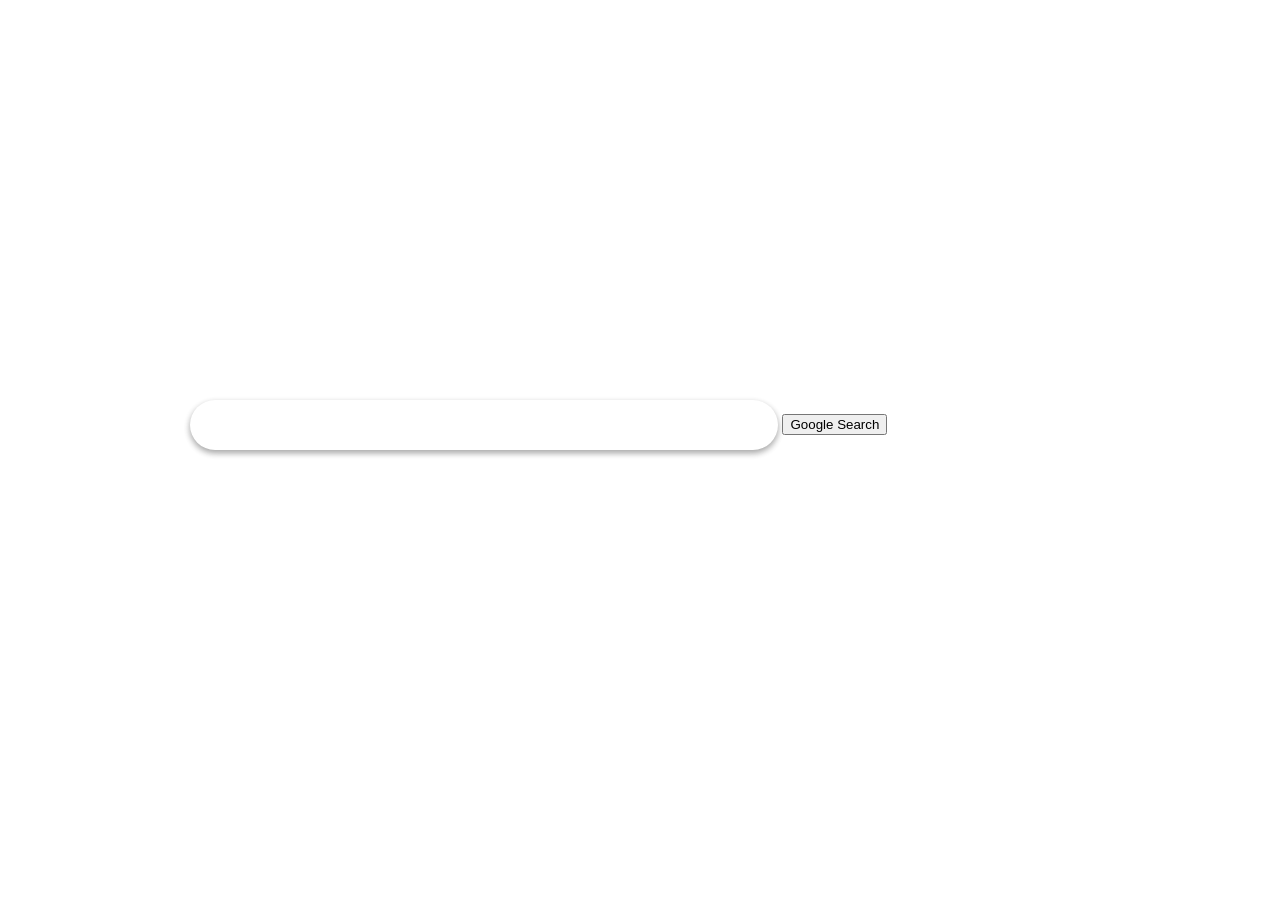
==== index.html @ d0821119 "google" ====
<!DOCTYPE html>
<html lang="en">
    <head>
        <title>Search</title> <link rel="stylesheet" href="./css/style.css">
    </head>
    <body>
        <div class="kantent">
            <form action="https://google.com/search" class="bacround">
                <input type="text" name="" style="border-radius: 30px;border: none; box-shadow: rgba(0, 0, 0, 0.16) 0px 3px 6px, rgba(0, 0, 0, 0.23) 0px 3px 6px;width: 584px;height: 47.6px;margin-top: 400px;">
                <input type="submit" value="Google Search">
            </form>
        </div>
    </body>
</html>
---- css/style.css ----
body{
    font-family: 'Arial', sans-serif;
    margin: 0;
    padding: 0;
    background-color: #f8f9fa;
    display: flex;
    flex-direction: column;
    align-items: center;
    justify-content: center;
    color: #333;
    background-color: white;
}

.img{
    margin: 190px;
    width: 400px;
    height: 200px;

}

.bacround{
    width: 900px;
    height: 200px;
    border-radius: 30px;
}
.kantent{
    border-radius: 40px;
}
input1{
    box-shadow: 30px;
}
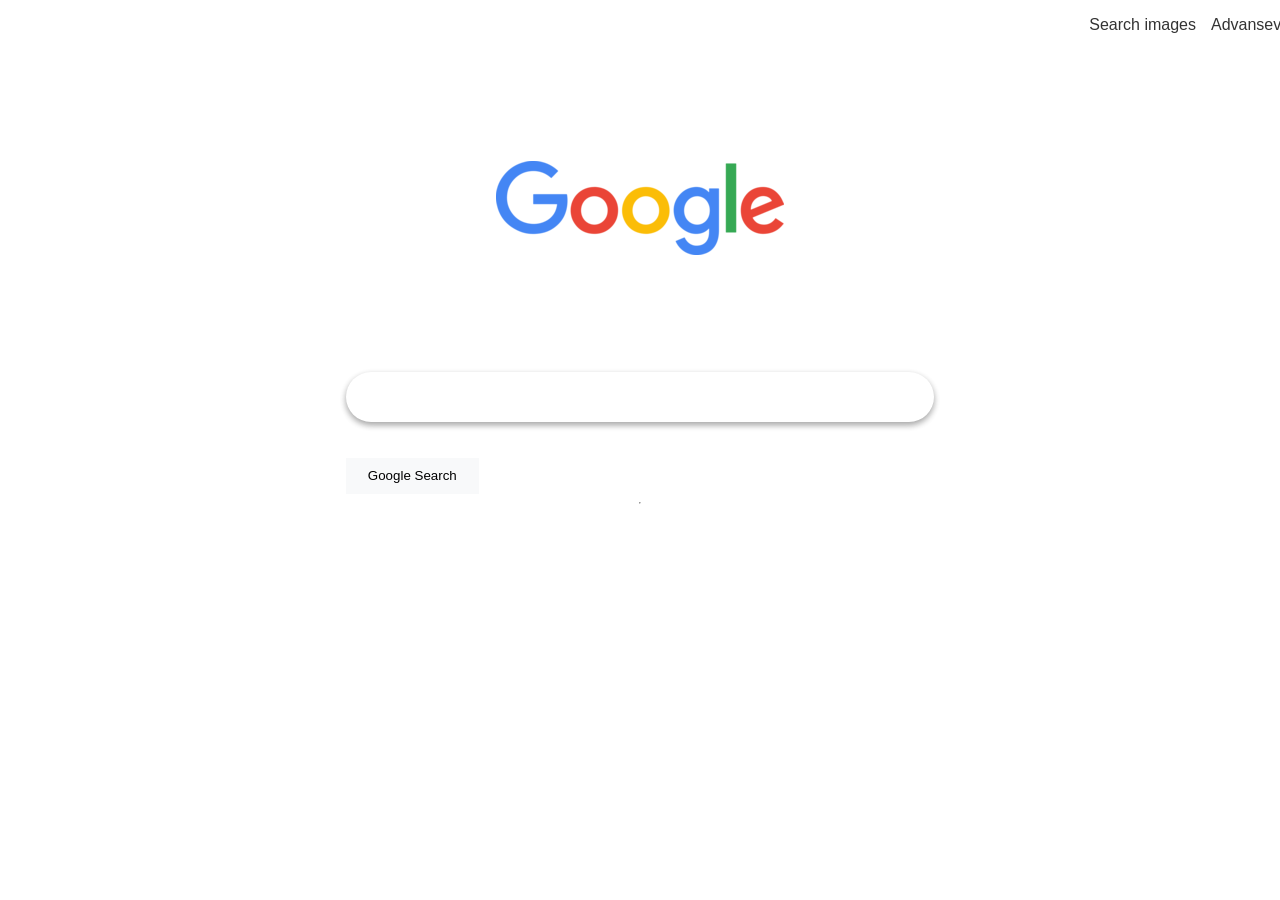
==== commit f98b792e: "project done" ====
--- a/index.html
+++ b/index.html
@@ -1,14 +1,30 @@
-<!DOCTYPE html>
-<html lang="en">
-    <head>
-        <title>Search</title> <link rel="stylesheet" href="./css/style.css">
-    </head>
-    <body>
-        <div class="kantent">
-            <form action="https://google.com/search" class="bacround">
-                <input type="text" name="" style="border-radius: 30px;border: none; box-shadow: rgba(0, 0, 0, 0.16) 0px 3px 6px, rgba(0, 0, 0, 0.23) 0px 3px 6px;width: 584px;height: 47.6px;margin-top: 400px;">
-                <input type="submit" value="Google Search">
-            </form>
-        </div>
-    </body>
-</html>+    <!DOCTYPE html>
+    <html lang="en">
+        <head>
+            <title>Search</title> <link rel="stylesheet" href="./css/style.css">
+            <link rel="stylesheet" href="https://cdnjs.cloudflare.com/ajax/libs/font-awesome/6.5.1/css/all.min.css">
+        </head>
+        <body>  
+            <div class="head">
+                <ul style="display: flex;justify-content: right;gap: 15px;list-style: none;justify-content: flex-end;">
+                    <li>Search images</li>
+                    <li>Advansev Search</li>
+                    <i class="fa-solid fa-grip"></i>
+                    <i class="fa-solid fa-user icon"></i>
+                
+                </ul>
+                    
+            </div>
+            <div class="img"><img src="./img/googleimg.png" alt=""></div>
+            
+            <div class="kantent">
+                
+                <form action="https://google.com/search" class="bacround">
+                    
+                    <input class="search-input" type="text" name="" ><br><br><br>
+                    <input class="submit-input" type="submit" value="Google Search" >
+                </form>
+            </div>
+            <hr>
+        </body>
+    </html>
--- a/css/style.css
+++ b/css/style.css
@@ -10,22 +10,43 @@
     color: #333;
     background-color: white;
 }
+.head {
+    width: 1508.8px;
+    height: 48px;
+    background-color: white;
+    
+}
 
-.img{
-    margin: 190px;
-    width: 400px;
-    height: 200px;
+
+.kantent{
+    border-radius: 40px;
+    display: flex;
+    flex-direction: column;
+    justify-content: center;
+    align-items: center;
+    
+}
+.search-input {
+    width: 584px;
+    height: 47.6px;
+    box-shadow: rgba(0, 0, 0, 0.16) 0px 3px 6px, rgba(0, 0, 0, 0.23) 0px 3px 6px;
+    margin-top: px;
+    border-radius: 30px;
+    border: none;
+}
+.submit-input {
+    width: 132.6px;
+    height: 36px;
+    border: none;
+    background-color: #F8F9FA;
+    
+    
+    
 
 }
-
-.bacround{
-    width: 900px;
-    height: 200px;
-    border-radius: 30px;
+.ikonka{
+    margin: 500p;
 }
-.kantent{
-    border-radius: 40px;
-}
-input1{
-    box-shadow: 30px;
+.footer{
+    margin-top: 200px;
 }
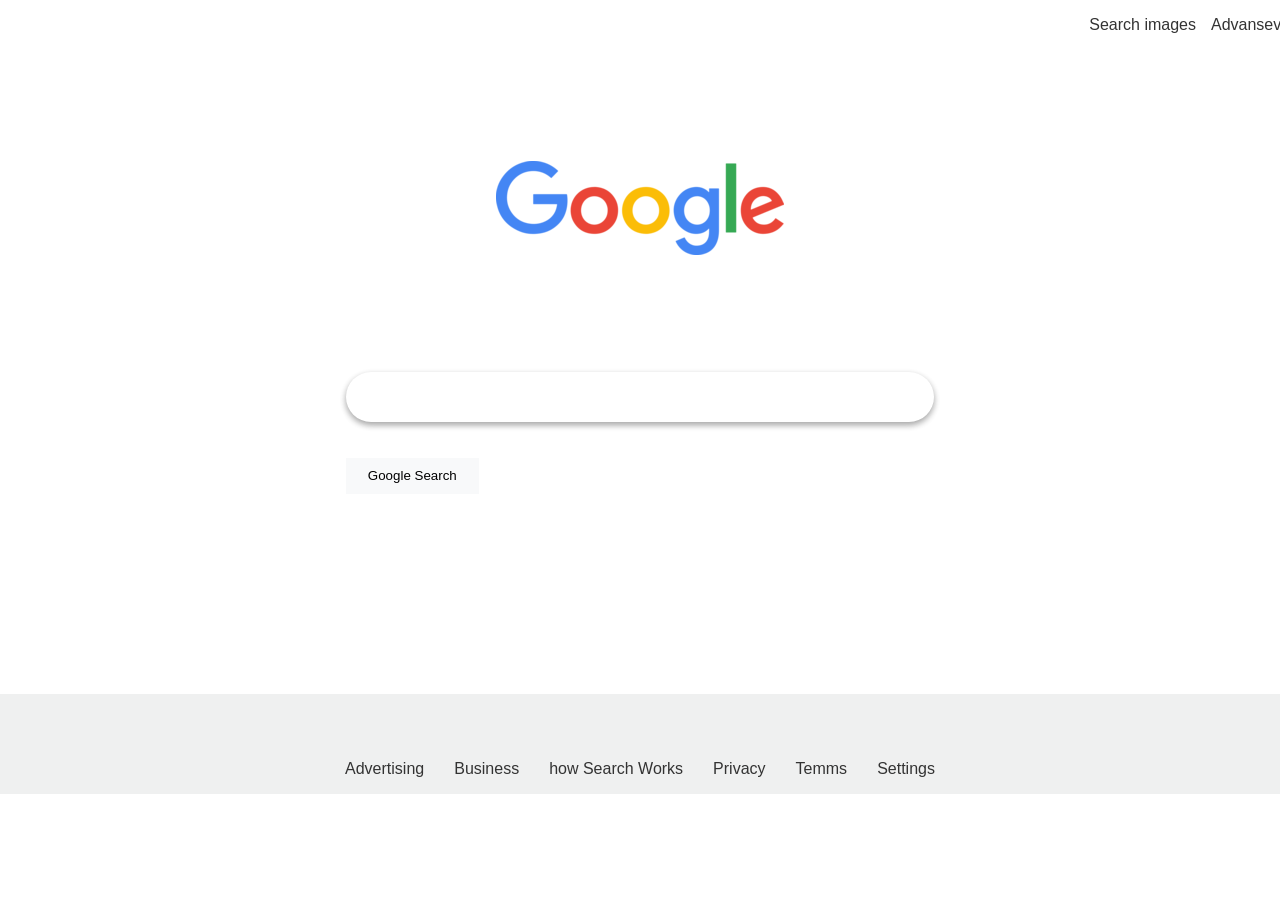
==== commit 7c1d006b: "project done" ====
--- a/index.html
+++ b/index.html
@@ -19,12 +19,24 @@
             
             <div class="kantent">
                 
-                <form action="https://google.com/search" class="bacround">
+                <form action="https://google.com/search" class="background">
                     
                     <input class="search-input" type="text" name="" ><br><br><br>
-                    <input class="submit-input" type="submit" value="Google Search" >
+                    <input class="submit-input" type="submit" value="Google Search">
                 </form>
             </div>
-            <hr>
         </body>
+        <div class="footer">
+            <p style="margin-left: 20px;">Canada</p>
+           
+        </div>
+        <div class="footer1">
+            <p>Advertising</p>
+            <p>Business</p>
+            <p>how Search Works</p>
+            <p>Privacy</p>
+            <p>Temms</p>
+            <p>Settings</p>
+           
+        </div>
     </html>
--- a/css/style.css
+++ b/css/style.css
@@ -23,8 +23,7 @@
     display: flex;
     flex-direction: column;
     justify-content: center;
-    align-items: center;
-    
+    align-items:center;
 }
 .search-input {
     width: 584px;
@@ -39,14 +38,26 @@
     height: 36px;
     border: none;
     background-color: #F8F9FA;
-    
-    
-    
 
-}
-.ikonka{
-    margin: 500p;
 }
 .footer{
     margin-top: 200px;
+    background-color: rgb(239, 240, 240);
+    width: 1710px;
+    display: flex;
+    justify-content: flex-start;
+
+    
+}.footer1{
+    margin-top: 0px;
+    
+    background-color: rgb(239, 240, 240);
+    width: 1710px;
+    height: 50px;
+    display: flex;
+    justify-content: center;
+    gap: 30px;
+   
+
+    
 }
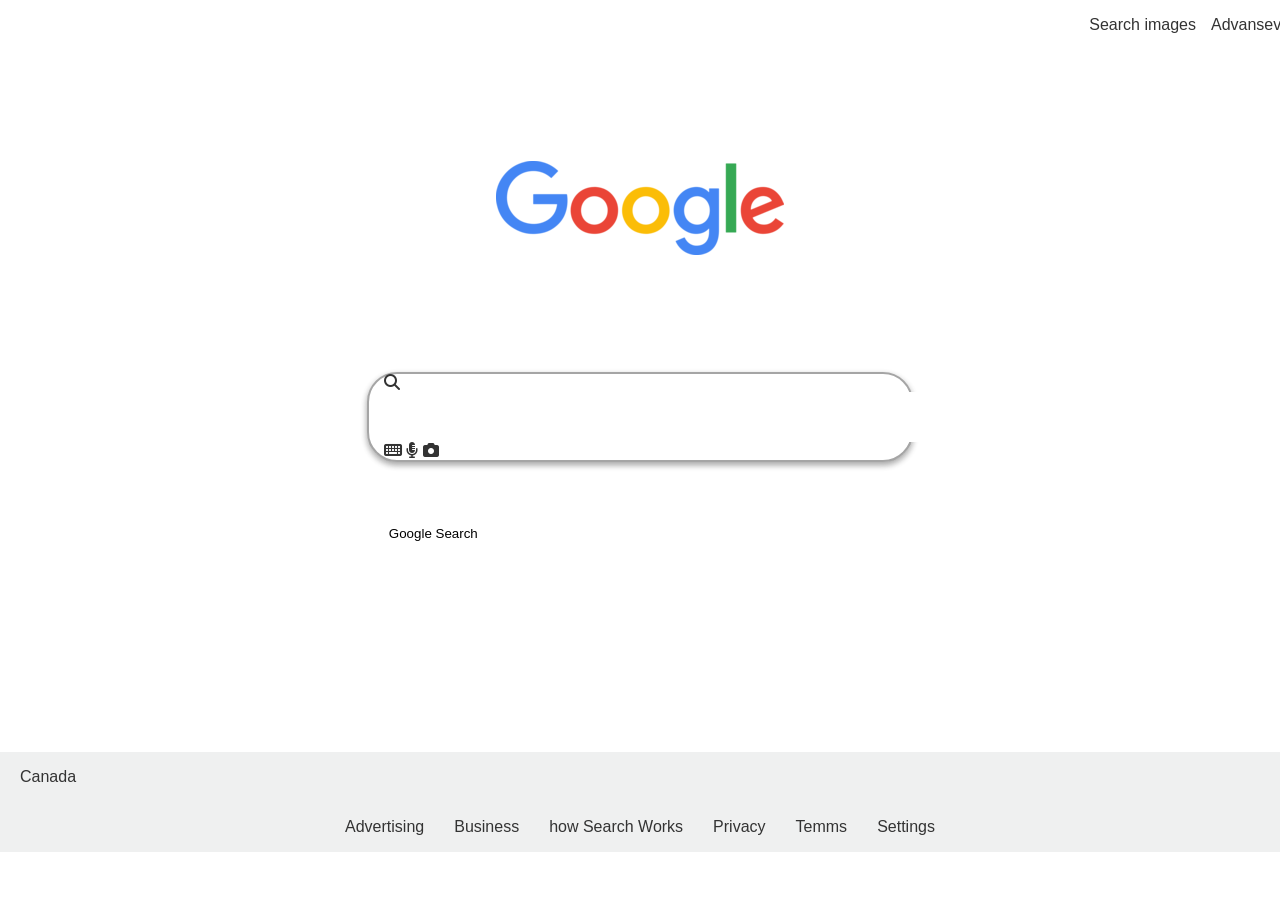
==== commit f605cbc8: "project done" ====
--- a/index.html
+++ b/index.html
@@ -1,42 +1,52 @@
-    <!DOCTYPE html>
-    <html lang="en">
-        <head>
-            <title>Search</title> <link rel="stylesheet" href="./css/style.css">
-            <link rel="stylesheet" href="https://cdnjs.cloudflare.com/ajax/libs/font-awesome/6.5.1/css/all.min.css">
-        </head>
-        <body>  
-            <div class="head">
-                <ul style="display: flex;justify-content: right;gap: 15px;list-style: none;justify-content: flex-end;">
-                    <li>Search images</li>
-                    <li>Advansev Search</li>
-                    <i class="fa-solid fa-grip"></i>
-                    <i class="fa-solid fa-user icon"></i>
-                
-                </ul>
-                    
+<!DOCTYPE html>
+<html lang="en">
+
+<head>
+    <title>Search</title>
+    <link rel="stylesheet" href="./css/style.css">
+    <link rel="stylesheet" href="https://cdnjs.cloudflare.com/ajax/libs/font-awesome/6.5.1/css/all.min.css">
+</head>
+
+<body>
+    <div class="head">
+        <ul style="display: flex;justify-content: right;gap: 15px;list-style: none;justify-content: flex-end;">
+            <li>Search images</li>
+            <li>Advansev Search</li>
+            <i class="fa-solid fa-grip"></i>
+            <i class="fa-solid fa-user icon"></i>
+
+        </ul>
+
+    </div>
+    <div class="img"><img src="./img/googleimg.png" alt=""></div>
+
+    <div class="kantent">
+
+        <form action="https://google.com/search" class="background">
+            <div class="search__list">
+                <i class="fa-solid fa-magnifying-glass" style="left: 30px;"></i>
+                <input class="search-input" type="text" name="">
+                <i class="fa-solid fa-keyboard"></i>
+                <i class="fa-solid fa-microphone-lines"></i>
+                <i class="fa-solid fa-camera"></i>
             </div>
-            <div class="img"><img src="./img/googleimg.png" alt=""></div>
-            
-            <div class="kantent">
-                
-                <form action="https://google.com/search" class="background">
-                    
-                    <input class="search-input" type="text" name="" ><br><br><br>
-                    <input class="submit-input" type="submit" value="Google Search">
-                </form>
-            </div>
-        </body>
-        <div class="footer">
-            <p style="margin-left: 20px;">Canada</p>
-           
-        </div>
-        <div class="footer1">
-            <p>Advertising</p>
-            <p>Business</p>
-            <p>how Search Works</p>
-            <p>Privacy</p>
-            <p>Temms</p>
-            <p>Settings</p>
-           
-        </div>
-    </html>+            <br><br><br>
+            <input class="submit-input" type="submit" value="Google Search">
+        </form>
+    </div>
+</body>
+<div class="footer">
+    <p style="margin-left: 20px;">Canada</p>
+
+</div>
+<div class="footer1">
+    <p>Advertising</p>
+    <p>Business</p>
+    <p>how Search Works</p>
+    <p>Privacy</p>
+    <p>Temms</p>
+    <p>Settings</p>
+
+</div>
+
+</html>
--- a/css/style.css
+++ b/css/style.css
@@ -24,26 +24,28 @@
     flex-direction: column;
     justify-content: center;
     align-items:center;
+    
 }
 .search-input {
     width: 584px;
     height: 47.6px;
-    box-shadow: rgba(0, 0, 0, 0.16) 0px 3px 6px, rgba(0, 0, 0, 0.23) 0px 3px 6px;
     margin-top: px;
     border-radius: 30px;
     border: none;
+    outline: none;
 }
 .submit-input {
     width: 132.6px;
     height: 36px;
     border: none;
-    background-color: #F8F9FA;
-
+    background: transparent;
 }
 .footer{
     margin-top: 200px;
     background-color: rgb(239, 240, 240);
-    width: 1710px;
+    width: 100%;
+    height: 100%;
+    padding: 0;
     display: flex;
     justify-content: flex-start;
 
@@ -60,4 +62,11 @@
    
 
     
+}
+.search__list {
+    border: 2px solid rgba(0, 0, 0, 0.352);
+    box-shadow: rgba(0, 0, 0, 0.16) 0px 3px 6px, rgba(0, 0, 0, 0.23) 0px 3px 6px;
+    border-radius: 30px;
+    width: 40vw;
+    padding: 0 15px;
 }
